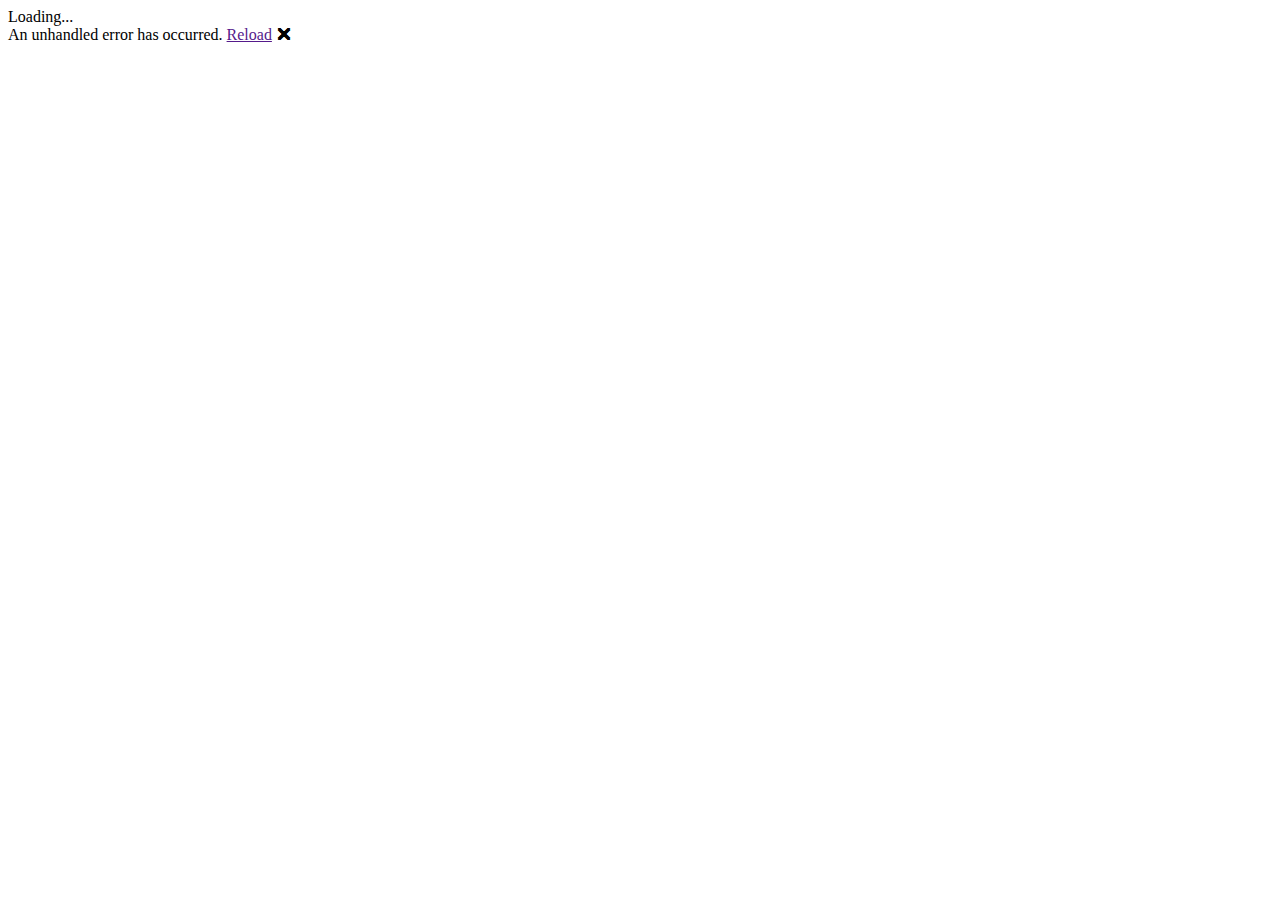
==== BlazorTestApp/wwwroot/index.html @ ae396412 "Add project files." ====
<!DOCTYPE html>
<html lang="en">

<head>
    <meta charset="utf-8" />
    <meta name="viewport" content="width=device-width, initial-scale=1.0, maximum-scale=1.0, user-scalable=no" />
    <title>BlazorTestApp</title>
    <base href="/" />
    <link href="css/bootstrap/bootstrap.min.css" rel="stylesheet" />
    <link href="css/app.css" rel="stylesheet" />
    <link href="BlazorTestApp.styles.css" rel="stylesheet" />
</head>

<body>
    <div id="app">Loading...</div>

    <div id="blazor-error-ui">
        An unhandled error has occurred.
        <a href="" class="reload">Reload</a>
        <a class="dismiss">🗙</a>
    </div>
    <script src="_framework/blazor.webassembly.js"></script>
</body>

</html>
---- BlazorTestApp/wwwroot/css/app.css ----
﻿@import url('open-iconic/font/css/open-iconic-bootstrap.min.css');

html, body {
    font-family: 'Helvetica Neue', Helvetica, Arial, sans-serif;
}

h1:focus {
    outline: none;
}

a, .btn-link {
    color: #0071c1;
}

.btn-primary {
    color: #fff;
    background-color: #1b6ec2;
    border-color: #1861ac;
}

.content {
    padding-top: 1.1rem;
}

.valid.modified:not([type=checkbox]) {
    outline: 1px solid #26b050;
}

.invalid {
    outline: 1px solid red;
}

.validation-message {
    color: red;
}

#blazor-error-ui {
    background: lightyellow;
    bottom: 0;
    box-shadow: 0 -1px 2px rgba(0, 0, 0, 0.2);
    display: none;
    left: 0;
    padding: 0.6rem 1.25rem 0.7rem 1.25rem;
    position: fixed;
    width: 100%;
    z-index: 1000;
}

    #blazor-error-ui .dismiss {
        cursor: pointer;
        position: absolute;
        right: 0.75rem;
        top: 0.5rem;
    }

.blazor-error-boundary {
    background: url([data-uri]) no-repeat 1rem/1.8rem, #b32121;
    padding: 1rem 1rem 1rem 3.7rem;
    color: white;
}

    .blazor-error-boundary::after {
        content: "An error has occurred."
    }
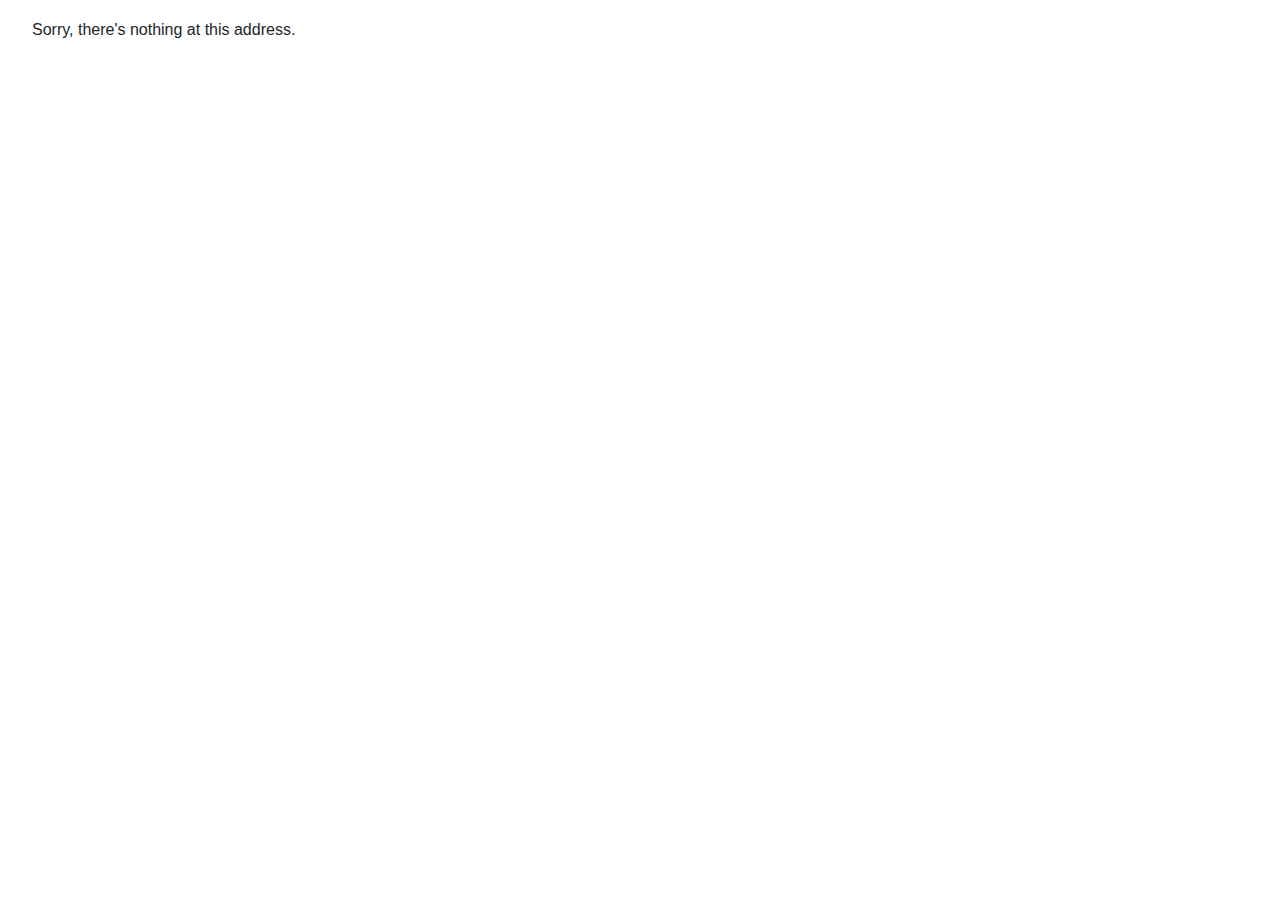
==== commit 0f8ad6eb: "Game mechanics shoehorned in" ====
--- a/BlazorTestApp/wwwroot/index.html
+++ b/BlazorTestApp/wwwroot/index.html
@@ -21,5 +21,5 @@
     </div>
     <script src="_framework/blazor.webassembly.js"></script>
 </body>
-
+<script src="_content/Blazored.Modal/blazored.modal.js"></script>
 </html>
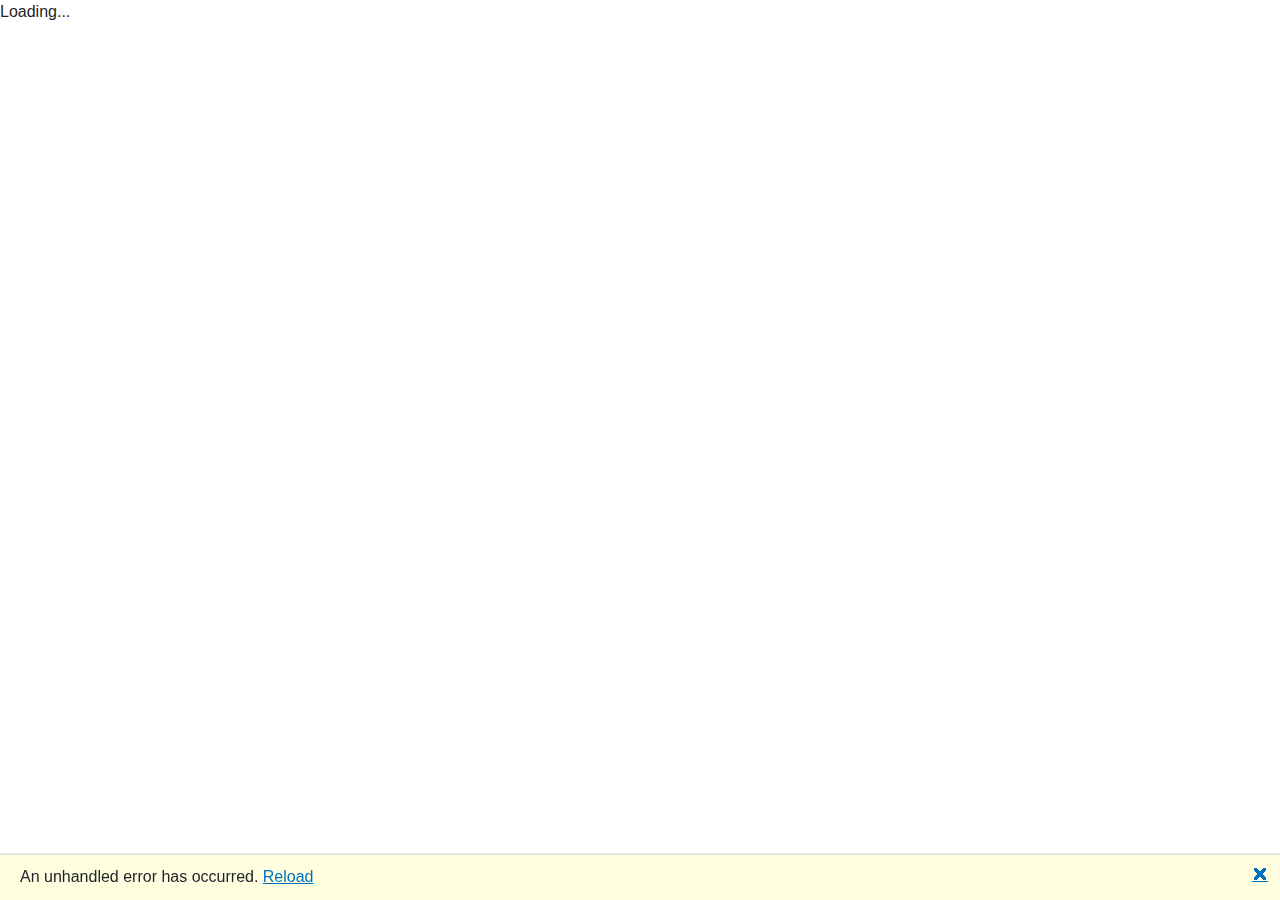
==== commit accd46b9: "Allow more than one correct answer Move correct answer test from VM to M Some warnings tidied" ====
--- a/BlazorTestApp/wwwroot/index.html
+++ b/BlazorTestApp/wwwroot/index.html
@@ -9,6 +9,7 @@
     <link href="css/bootstrap/bootstrap.min.css" rel="stylesheet" />
     <link href="css/app.css" rel="stylesheet" />
     <link href="BlazorTestApp.styles.css" rel="stylesheet" />
+    <link href="_content/Syncfusion.Blazor/styles/material.css" rel="stylesheet" />
 </head>
 
 <body>
@@ -21,5 +22,4 @@
     </div>
     <script src="_framework/blazor.webassembly.js"></script>
 </body>
-<script src="_content/Blazored.Modal/blazored.modal.js"></script>
 </html>
